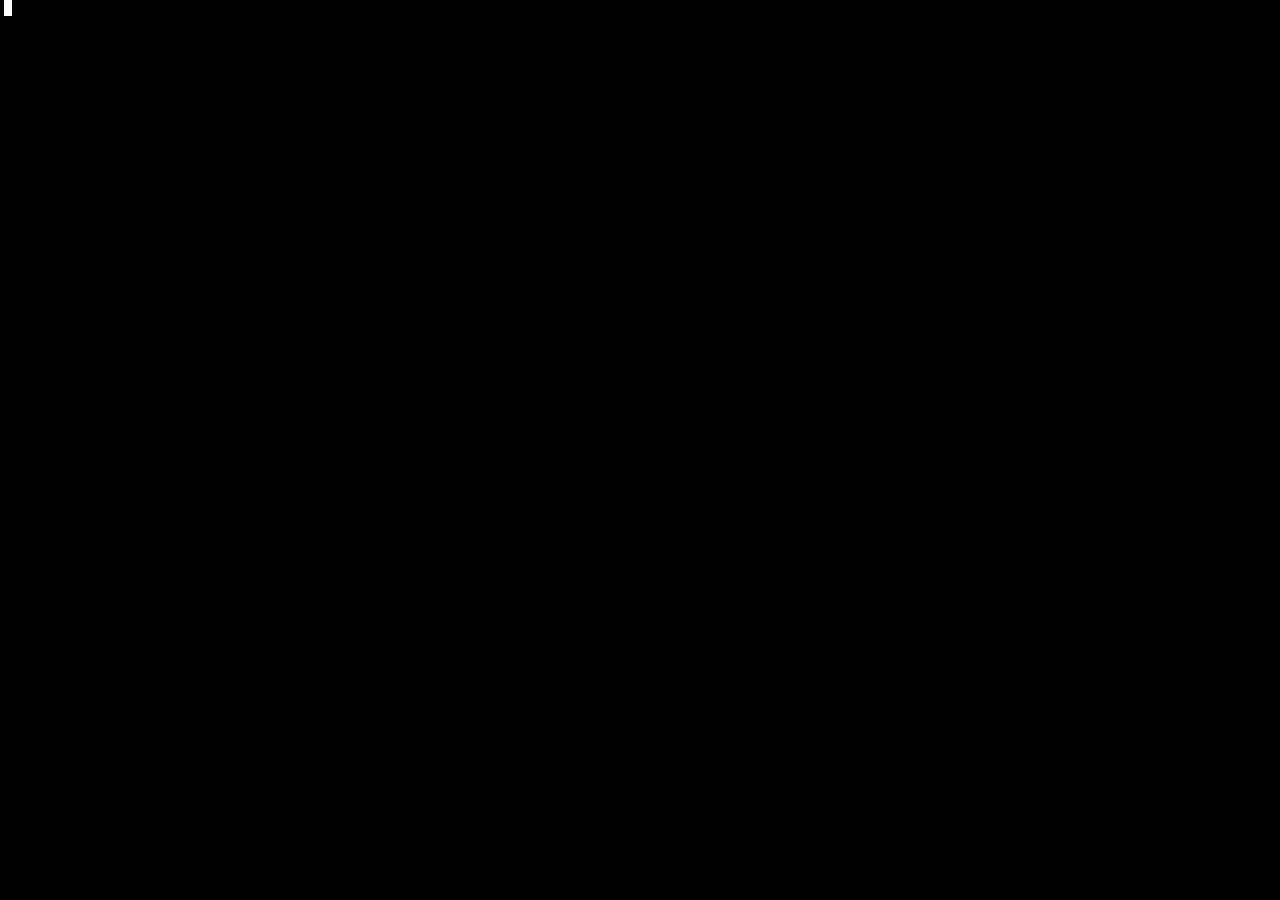
==== SuperPutty/web/terminal/index.html @ bd95153b "Add Highlighted Output and an optional built-in terminal Both are off by default (Tools -> Options -" ====
<!doctype html>
<!--
  Built-in terminal: the page Gui/TerminalControl shows in a WebView2 inside a session tab. TerminalControl runs plink
  in a pseudo console (Utils/ConPty) and passes its output here; terminal.js draws it with xterm.js, highlights it with
  the same rules as Highlighted Output, and sends typing back. See docs/MonacoTerminal.md (phase 2).
-->
<html lang="en">
<head>
<meta charset="utf-8">
<meta name="viewport" content="width=device-width, initial-scale=1">
<meta http-equiv="Content-Security-Policy" content="default-src 'self'; script-src 'self'; style-src 'self' 'unsafe-inline'; font-src 'self' data:; img-src 'self' data:">
<title>Terminal</title>
<link rel="stylesheet" href="../lib/xterm/xterm.css">
<link rel="stylesheet" href="terminal.css">
</head>
<body>
<div id="terminal"></div>
<div id="find" hidden>
  <input id="findText" type="text" placeholder="Find" spellcheck="false" autocomplete="off">
  <button id="findCase" title="Match case" aria-pressed="false">Aa</button>
  <button id="findRegex" title="Regular expression" aria-pressed="false">.*</button>
  <span id="findCount"></span>
  <button id="findPrev" title="Previous (Shift+Enter)">&#8593;</button>
  <button id="findNext" title="Next (Enter)">&#8595;</button>
  <button id="findClose" title="Close (Escape)">&#10005;</button>
</div>
<div id="menu" class="menu" hidden></div>
<script src="../lib/xterm/xterm.js"></script>
<script src="../shared/rules.js"></script>
<script src="terminal.js"></script>
</body>
</html>
---- SuperPutty/web/lib/xterm/xterm.css ----
/**
 * Copyright (c) 2014 The xterm.js authors. All rights reserved.
 * Copyright (c) 2012-2013, Christopher Jeffrey (MIT License)
 * https://github.com/chjj/term.js
 * @license MIT
 *
 * Permission is hereby granted, free of charge, to any person obtaining a copy
 * of this software and associated documentation files (the "Software"), to deal
 * in the Software without restriction, including without limitation the rights
 * to use, copy, modify, merge, publish, distribute, sublicense, and/or sell
 * copies of the Software, and to permit persons to whom the Software is
 * furnished to do so, subject to the following conditions:
 *
 * The above copyright notice and this permission notice shall be included in
 * all copies or substantial portions of the Software.
 *
 * THE SOFTWARE IS PROVIDED "AS IS", WITHOUT WARRANTY OF ANY KIND, EXPRESS OR
 * IMPLIED, INCLUDING BUT NOT LIMITED TO THE WARRANTIES OF MERCHANTABILITY,
 * FITNESS FOR A PARTICULAR PURPOSE AND NONINFRINGEMENT. IN NO EVENT SHALL THE
 * AUTHORS OR COPYRIGHT HOLDERS BE LIABLE FOR ANY CLAIM, DAMAGES OR OTHER
 * LIABILITY, WHETHER IN AN ACTION OF CONTRACT, TORT OR OTHERWISE, ARISING FROM,
 * OUT OF OR IN CONNECTION WITH THE SOFTWARE OR THE USE OR OTHER DEALINGS IN
 * THE SOFTWARE.
 *
 * Originally forked from (with the author's permission):
 *   Fabrice Bellard's javascript vt100 for jslinux:
 *   http://bellard.org/jslinux/
 *   Copyright (c) 2011 Fabrice Bellard
 *   The original design remains. The terminal itself
 *   has been extended to include xterm CSI codes, among
 *   other features.
 */

/**
 *  Default styles for xterm.js
 */

.xterm {
    cursor: text;
    position: relative;
    user-select: none;
    -ms-user-select: none;
    -webkit-user-select: none;
}

.xterm.focus,
.xterm:focus {
    outline: none;
}

.xterm .xterm-helpers {
    position: absolute;
    top: 0;
    /**
     * The z-index of the helpers must be higher than the canvases in order for
     * IMEs to appear on top.
     */
    z-index: 5;
}

.xterm .xterm-helper-textarea {
    padding: 0;
    border: 0;
    margin: 0;
    /* Move textarea out of the screen to the far left, so that the cursor is not visible */
    position: absolute;
    opacity: 0;
    left: -9999em;
    top: 0;
    width: 0;
    height: 0;
    z-index: -5;
    /** Prevent wrapping so the IME appears against the textarea at the correct position */
    white-space: nowrap;
    overflow: hidden;
    resize: none;
}

.xterm .composition-view {
    /* TODO: Composition position got messed up somewhere */
    background: #000;
    color: #FFF;
    display: none;
    position: absolute;
    white-space: nowrap;
    z-index: 1;
}

.xterm .composition-view.active {
    display: block;
}

.xterm .xterm-viewport {
    /* On OS X this is required in order for the scroll bar to appear fully opaque */
    background-color: #000;
    overflow-y: scroll;
    cursor: default;
    position: absolute;
    right: 0;
    left: 0;
    top: 0;
    bottom: 0;
}

.xterm .xterm-screen {
    position: relative;
}

.xterm .xterm-screen canvas {
    position: absolute;
    left: 0;
    top: 0;
}

.xterm-char-measure-element {
    display: inline-block;
    visibility: hidden;
    position: absolute;
    top: 0;
    left: -9999em;
    line-height: normal;
}

.xterm.enable-mouse-events {
    /* When mouse events are enabled (eg. tmux), revert to the standard pointer cursor */
    cursor: default;
}

.xterm.xterm-cursor-pointer,
.xterm .xterm-cursor-pointer {
    cursor: pointer;
}

.xterm.column-select.focus {
    /* Column selection mode */
    cursor: crosshair;
}

.xterm .xterm-accessibility:not(.debug),
.xterm .xterm-message {
    position: absolute;
    left: 0;
    top: 0;
    bottom: 0;
    right: 0;
    z-index: 10;
    color: transparent;
    pointer-events: none;
}

.xterm .xterm-accessibility-tree:not(.debug) *::selection {
  color: transparent;
}

.xterm .xterm-accessibility-tree {
  font-family: monospace;
  user-select: text;
  white-space: pre;
}

.xterm .xterm-accessibility-tree > div {
  transform-origin: left;
  width: fit-content;
}

.xterm .live-region {
    position: absolute;
    left: -9999px;
    width: 1px;
    height: 1px;
    overflow: hidden;
}

.xterm-dim {
    /* Dim should not apply to background, so the opacity of the foreground color is applied
     * explicitly in the generated class and reset to 1 here */
    opacity: 1 !important;
}

.xterm-underline-1 { text-decoration: underline; }
.xterm-underline-2 { text-decoration: double underline; }
.xterm-underline-3 { text-decoration: wavy underline; }
.xterm-underline-4 { text-decoration: dotted underline; }
.xterm-underline-5 { text-decoration: dashed underline; }

.xterm-overline {
    text-decoration: overline;
}

.xterm-overline.xterm-underline-1 { text-decoration: overline underline; }
.xterm-overline.xterm-underline-2 { text-decoration: overline double underline; }
.xterm-overline.xterm-underline-3 { text-decoration: overline wavy underline; }
.xterm-overline.xterm-underline-4 { text-decoration: overline dotted underline; }
.xterm-overline.xterm-underline-5 { text-decoration: overline dashed underline; }

.xterm-strikethrough {
    text-decoration: line-through;
}

.xterm-screen .xterm-decoration-container .xterm-decoration {
	z-index: 6;
	position: absolute;
}

.xterm-screen .xterm-decoration-container .xterm-decoration.xterm-decoration-top-layer {
	z-index: 7;
}

.xterm-decoration-overview-ruler {
    z-index: 8;
    position: absolute;
    top: 0;
    right: 0;
    pointer-events: none;
}

.xterm-decoration-top {
    z-index: 2;
    position: relative;
}



/* Derived from vs/base/browser/ui/scrollbar/media/scrollbar.css */

/* xterm.js customization: Override xterm's cursor style */
.xterm .xterm-scrollable-element > .scrollbar {
    cursor: default;
}

/* Arrows */
.xterm .xterm-scrollable-element > .scrollbar > .scra {
	cursor: pointer;
	font-size: 11px !important;
}

.xterm .xterm-scrollable-element > .visible {
	opacity: 1;

	/* Background rule added for IE9 - to allow clicks on dom node */
	background:rgba(0,0,0,0);

	transition: opacity 100ms linear;
	/* In front of peek view */
	z-index: 11;
}
.xterm .xterm-scrollable-element > .invisible {
	opacity: 0;
	pointer-events: none;
}
.xterm .xterm-scrollable-element > .invisible.fade {
	transition: opacity 800ms linear;
}

/* Scrollable Content Inset Shadow */
.xterm .xterm-scrollable-element > .shadow {
	position: absolute;
	display: none;
}
.xterm .xterm-scrollable-element > .shadow.top {
	display: block;
	top: 0;
	left: 3px;
	height: 3px;
	width: 100%;
	box-shadow: var(--vscode-scrollbar-shadow, #000) 0 6px 6px -6px inset;
}
.xterm .xterm-scrollable-element > .shadow.left {
	display: block;
	top: 3px;
	left: 0;
	height: 100%;
	width: 3px;
	box-shadow: var(--vscode-scrollbar-shadow, #000) 6px 0 6px -6px inset;
}
.xterm .xterm-scrollable-element > .shadow.top-left-corner {
	display: block;
	top: 0;
	left: 0;
	height: 3px;
	width: 3px;
}
.xterm .xterm-scrollable-element > .shadow.top.left {
	box-shadow: var(--vscode-scrollbar-shadow, #000) 6px 0 6px -6px inset;
}
---- SuperPutty/web/terminal/terminal.css ----
/* Built-in terminal page; the terminal's colours come from the theme (terminal.js), the menu follows them */
:root {
  --bg: #000000;
  --menu-bg: #2b2b2b;
  --menu-fg: #e6e6e6;
  --menu-disabled: #7a7a7a;
  --menu-hover: #0a64c8;
  --menu-border: #444444;
}

html, body {
  margin: 0;
  height: 100%;
  overflow: hidden;
  background: var(--bg);
}

#terminal {
  position: absolute;
  inset: 0 0 0 4px;
}

.menu {
  position: fixed;
  z-index: 10;
  min-width: 230px;
  padding: 5px 0;
  background: var(--menu-bg);
  color: var(--menu-fg);
  border: 1px solid var(--menu-border);
  border-radius: 6px;
  box-shadow: 0 6px 18px rgba(0, 0, 0, 0.45);
  font: 13px "Segoe UI", sans-serif;
  user-select: none;
}

.menu .item {
  position: relative;
  display: flex;
  justify-content: space-between;
  gap: 24px;
  padding: 4px 14px 4px 22px;
  white-space: nowrap;
  cursor: default;
}

.menu .item:hover:not(.disabled), .menu .item.open {
  background: var(--menu-hover);
  color: #ffffff;
}

.menu .item.disabled {
  color: var(--menu-disabled);
}

.menu .item.checked::before {
  content: "\2713";
  position: absolute;
  left: 6px;
}

.menu .key {
  opacity: 0.6;
}

.menu .separator {
  height: 1px;
  margin: 5px 0;
  background: var(--menu-border);
}

.menu .submenu {
  position: fixed;
}

#find {
  position: absolute;
  top: 6px;
  right: 22px;
  z-index: 5;
  display: flex;
  align-items: center;
  gap: 4px;
  padding: 4px 6px;
  background: var(--menu-bg);
  color: var(--menu-fg);
  border: 1px solid var(--menu-border);
  border-radius: 4px;
  box-shadow: 0 2px 8px rgba(0, 0, 0, 0.4);
  font: 12px "Segoe UI", sans-serif;
}

#find[hidden], .menu[hidden] {
  display: none;
}

#find input {
  width: 200px;
  font: inherit;
  color: var(--menu-fg);
  background: #1e1e1e;
  border: 1px solid var(--menu-border);
  padding: 2px 4px;
  outline: none;
}

#find input.nomatch {
  border-color: #c03030;
}

#find button {
  min-width: 24px;
  font: inherit;
  color: var(--menu-fg);
  background: transparent;
  border: 1px solid transparent;
  border-radius: 3px;
  padding: 1px 4px;
}

#find button:hover {
  border-color: var(--menu-border);
}

#find button[aria-pressed="true"] {
  background: var(--menu-hover);
  color: #ffffff;
}

#findCount {
  min-width: 56px;
  text-align: center;
  opacity: 0.8;
}
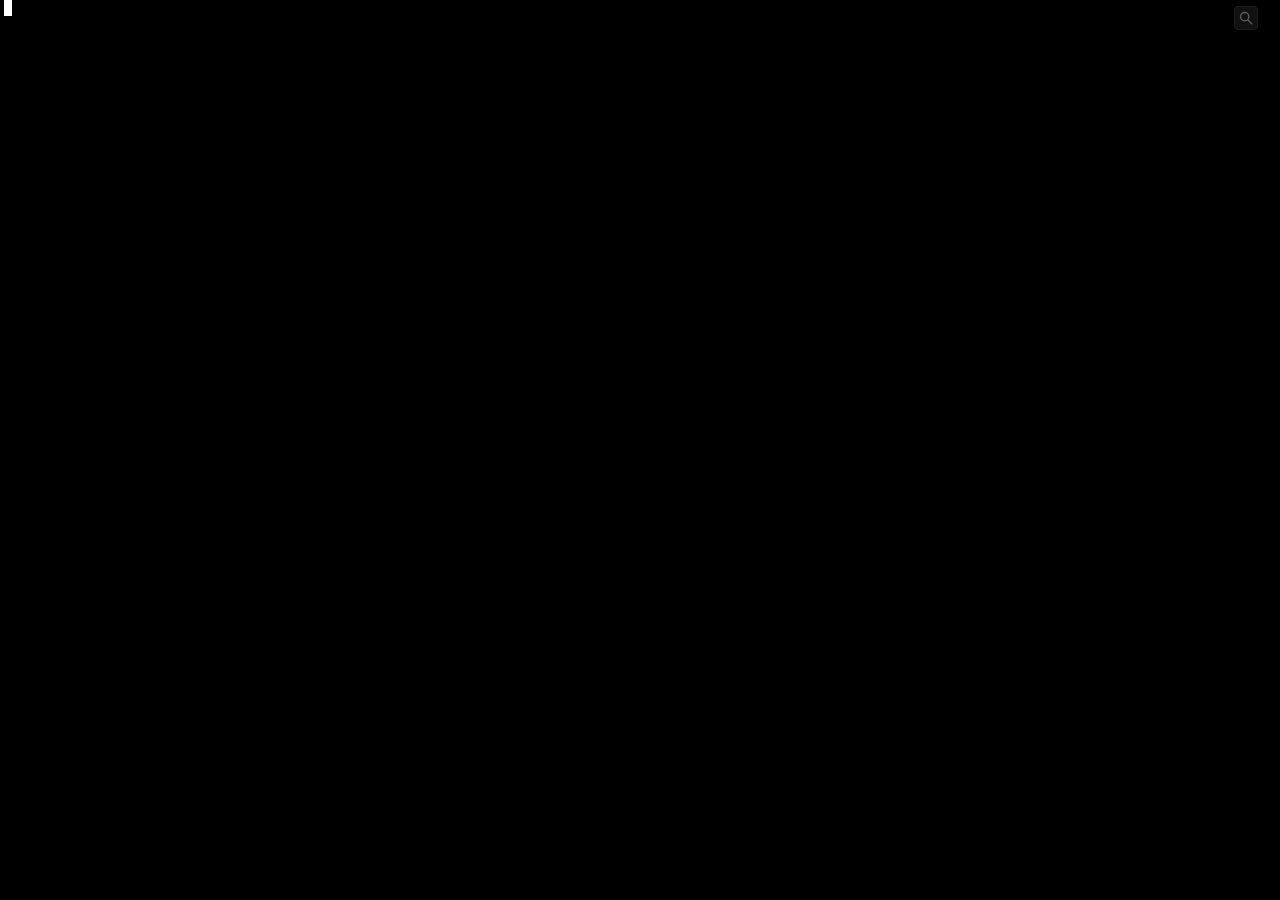
==== commit f5b4456c: "Built-in terminal: a magnifying glass opens the find bar Nothing on screen said the find bar was the" ====
--- a/SuperPutty/web/terminal/index.html
+++ b/SuperPutty/web/terminal/index.html
@@ -24,8 +24,13 @@
   <button id="findNext" title="Next (Enter)">&#8595;</button>
   <button id="findClose" title="Close (Escape)">&#10005;</button>
 </div>
+<!-- the magnifying glass at the top right: opens the find bar, as Find... in the menu; hidden while the bar is open -->
+<button id="findOpen" aria-label="Find" title="Find (Ctrl+Shift+F)"><svg viewBox="0 0 16 16" width="14" height="14" aria-hidden="true"
+  fill="none" stroke="currentColor" stroke-width="1.6" stroke-linecap="round"><circle cx="6.5" cy="6.5" r="4.75"/><path d="M10 10l4.5 4.5"/></svg></button>
 <div id="menu" class="menu" hidden></div>
 <script src="../lib/xterm/xterm.js"></script>
+<script src="../lib/xterm/addon-web-links.js"></script>
+<script src="../lib/xterm/addon-webgl.js"></script>
 <script src="../shared/rules.js"></script>
 <script src="terminal.js"></script>
 </body>
--- a/SuperPutty/web/terminal/terminal.css
+++ b/SuperPutty/web/terminal/terminal.css
@@ -6,6 +6,18 @@
   --menu-disabled: #7a7a7a;
   --menu-hover: #0a64c8;
   --menu-border: #444444;
+  --menu-input: #1e1e1e;
+}
+
+/* a light terminal theme (base "vs"): the menu and the find bar in light colours too (terminal.js applyTheme), as
+   SuperXTerminal's; they had fixed dark colours, a dark find bar on a white terminal */
+:root.light-theme {
+  --menu-bg: #f3f3f3;
+  --menu-fg: #1f1f1f;
+  --menu-disabled: #8a8a8a;
+  --menu-hover: #0a64c8;
+  --menu-border: #c8c8c8;
+  --menu-input: #ffffff;
 }
 
 html, body {
@@ -18,6 +30,16 @@
 #terminal {
   position: absolute;
   inset: 0 0 0 4px;
+}
+
+/* the visual bell: a short flash, like PuTTY's (terminal.js ring) */
+#terminal.bell {
+  animation: bell-flash 150ms ease-out;
+}
+
+@keyframes bell-flash {
+  0% { filter: invert(0.85); }
+  100% { filter: none; }
 }
 
 .menu {
@@ -73,10 +95,19 @@
   position: fixed;
 }
 
+/* long submenus (the installed fonts) scroll instead of running off the screen */
+.menu.submenu {
+  max-height: 80vh;
+  overflow-y: auto;
+}
+
+/* --frame (terminal.js) is the frame a session's environment colour puts round this page (ctlPuttyPanel's padding):
+   the find bar and its magnifying glass move out by it, to be at the same place in the tab whether the session has a
+   colour or not */
 #find {
   position: absolute;
-  top: 6px;
-  right: 22px;
+  top: calc(6px - var(--frame, 0px));
+  right: calc(22px - var(--frame, 0px));
   z-index: 5;
   display: flex;
   align-items: center;
@@ -90,6 +121,35 @@
   font: 12px "Segoe UI", sans-serif;
 }
 
+/* the magnifying glass that opens the find bar: where the bar opens, left of xterm.js's scroll bar, faint until the
+   pointer's on it so it doesn't hide the output under it */
+#findOpen {
+  position: absolute;
+  top: calc(6px - var(--frame, 0px));
+  right: calc(22px - var(--frame, 0px));
+  z-index: 4;
+  display: flex;
+  align-items: center;
+  justify-content: center;
+  width: 24px;
+  height: 24px;
+  padding: 0;
+  color: var(--menu-fg);
+  background: var(--menu-bg);
+  border: 1px solid var(--menu-border);
+  border-radius: 4px;
+  opacity: 0.4;
+  cursor: pointer;
+}
+
+#findOpen:hover, #findOpen:focus-visible {
+  opacity: 1;
+}
+
+#find:not([hidden]) ~ #findOpen {
+  display: none;
+}
+
 #find[hidden], .menu[hidden] {
   display: none;
 }
@@ -98,7 +158,7 @@
   width: 200px;
   font: inherit;
   color: var(--menu-fg);
-  background: #1e1e1e;
+  background: var(--menu-input);
   border: 1px solid var(--menu-border);
   padding: 2px 4px;
   outline: none;
